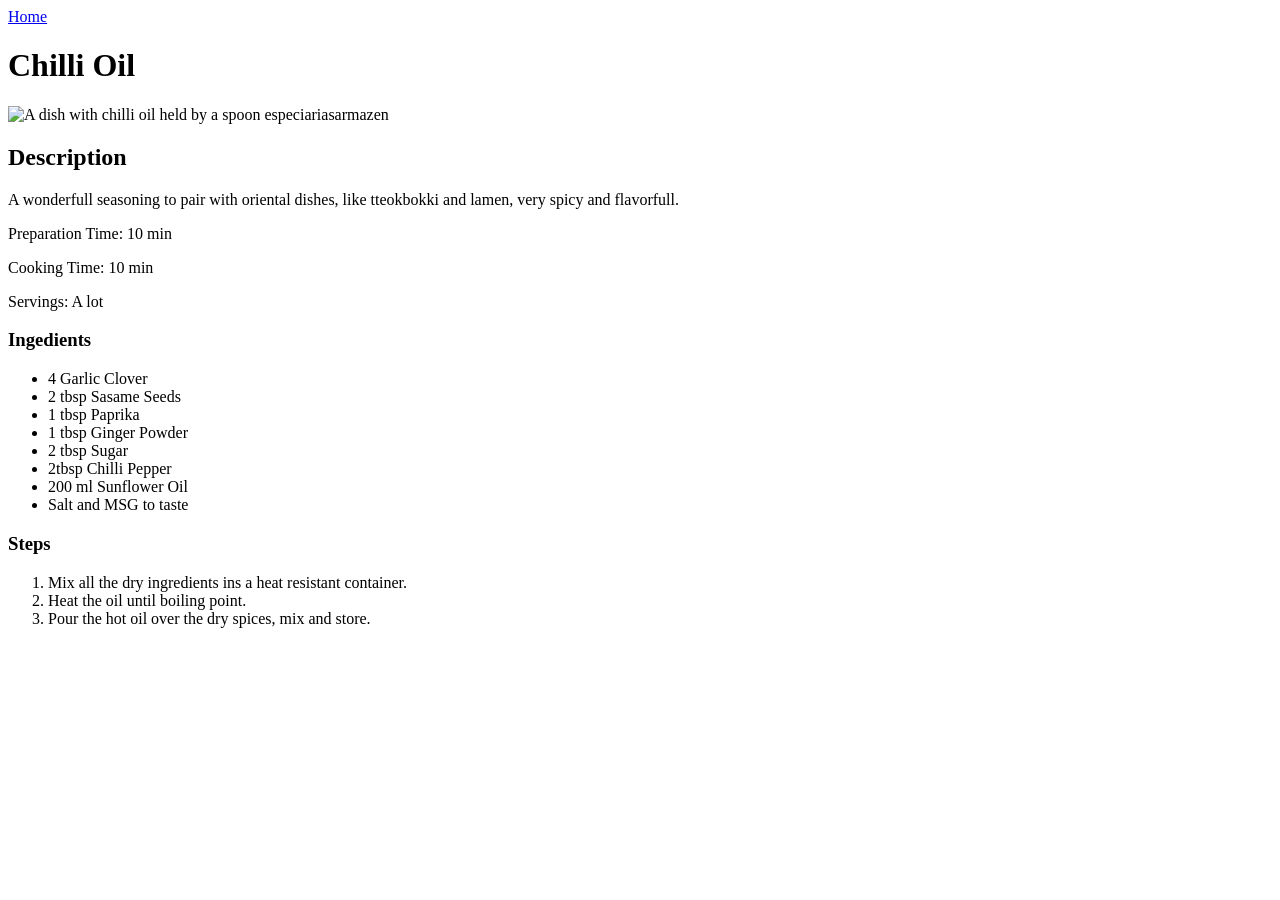
==== recipes/chilli_oil.html @ 1ab9a92e "New files and 3 new recipes" ====
<!DOCTYPE html>
<html lang="en">
<head>
    <meta charset="UTF-8">
    <meta name="viewport" content="width=device-width, initial-scale=1.0">
    <title>Document</title>
</head>
<body>

    <a href="../index.html">Home</a>

    <h1>Chilli Oil</h1>
        <img src="https://www.linsfood.com/wp-content/uploads/2017/03/SichuanChilli-Oil-LinsFood.jpg" alt="A dish with chilli oil held by a spoon" width="300" height="450">
especiariasarmazen
        <h2> Description</h2>
            <p>A wonderfull seasoning to pair with oriental dishes, like tteokbokki and lamen, very spicy and flavorfull.</p>
            <p>Preparation Time: 10 min</p>
            <p>Cooking Time: 10 min</p>
            <p>Servings: A lot</p>

            <h3>Ingedients</h3>
                <ul>
                    <li>4 Garlic Clover</li>
                    <li>2 tbsp Sasame Seeds</li>
                    <li>1 tbsp Paprika</li>
                    <li>1 tbsp Ginger Powder</li>
                    <li>2 tbsp Sugar</li>
                    <li>2tbsp Chilli Pepper</li>
                    <li>200 ml Sunflower Oil</li>
                    <li>Salt and MSG to taste</li>
                </ul>
        
            <h3>Steps</h3>
                <ol>
                    <li>Mix all the dry ingredients ins a heat resistant container.</li>
                    <li>Heat the oil until boiling point.</li>
                    <li>Pour the hot oil over the dry spices, mix and store.</li>

                </ol>

</body>
</html>
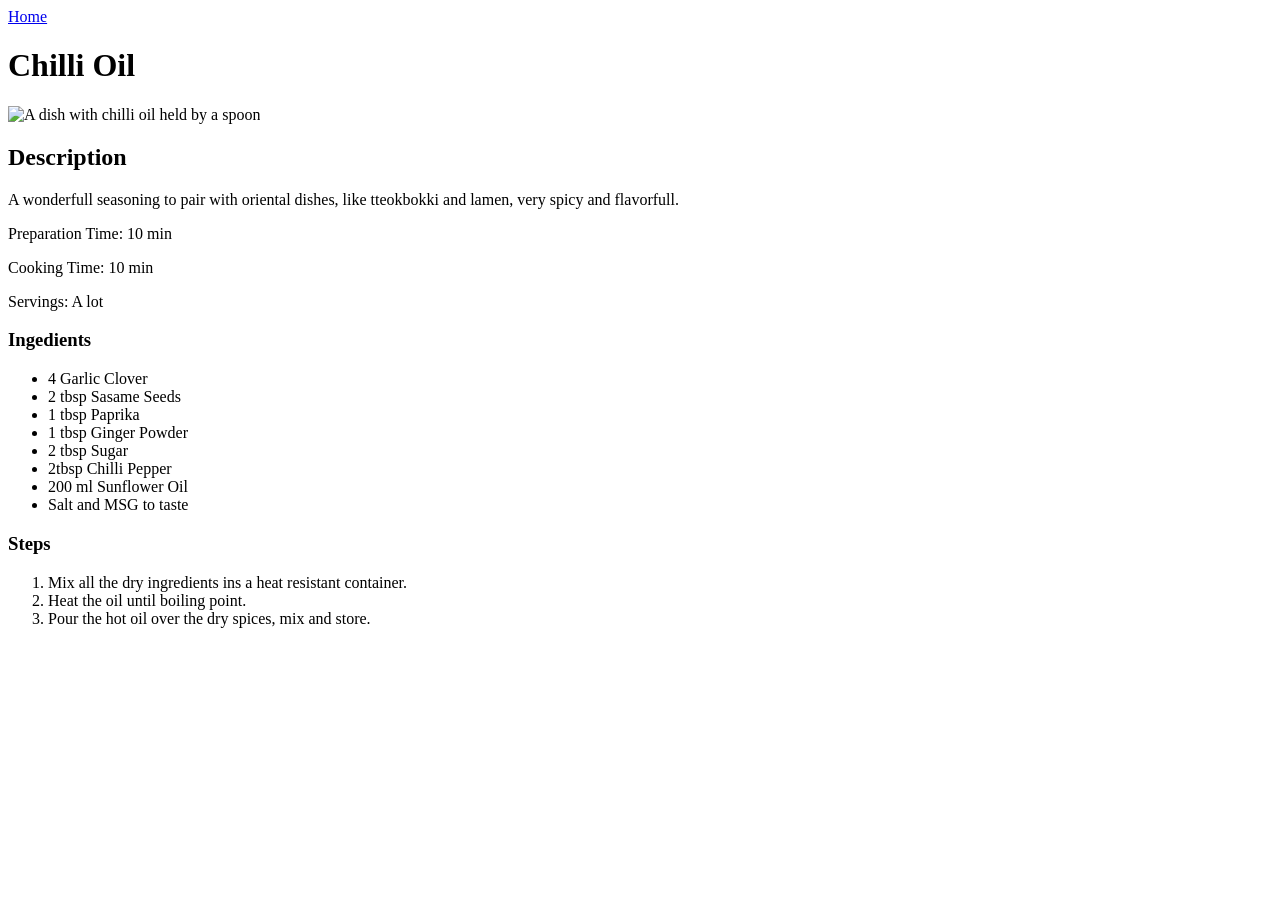
==== commit 8b01ca05: "Typo" ====
--- a/recipes/chilli_oil.html
+++ b/recipes/chilli_oil.html
@@ -11,7 +11,6 @@
 
     <h1>Chilli Oil</h1>
         <img src="https://www.linsfood.com/wp-content/uploads/2017/03/SichuanChilli-Oil-LinsFood.jpg" alt="A dish with chilli oil held by a spoon" width="300" height="450">
-especiariasarmazen
         <h2> Description</h2>
             <p>A wonderfull seasoning to pair with oriental dishes, like tteokbokki and lamen, very spicy and flavorfull.</p>
             <p>Preparation Time: 10 min</p>
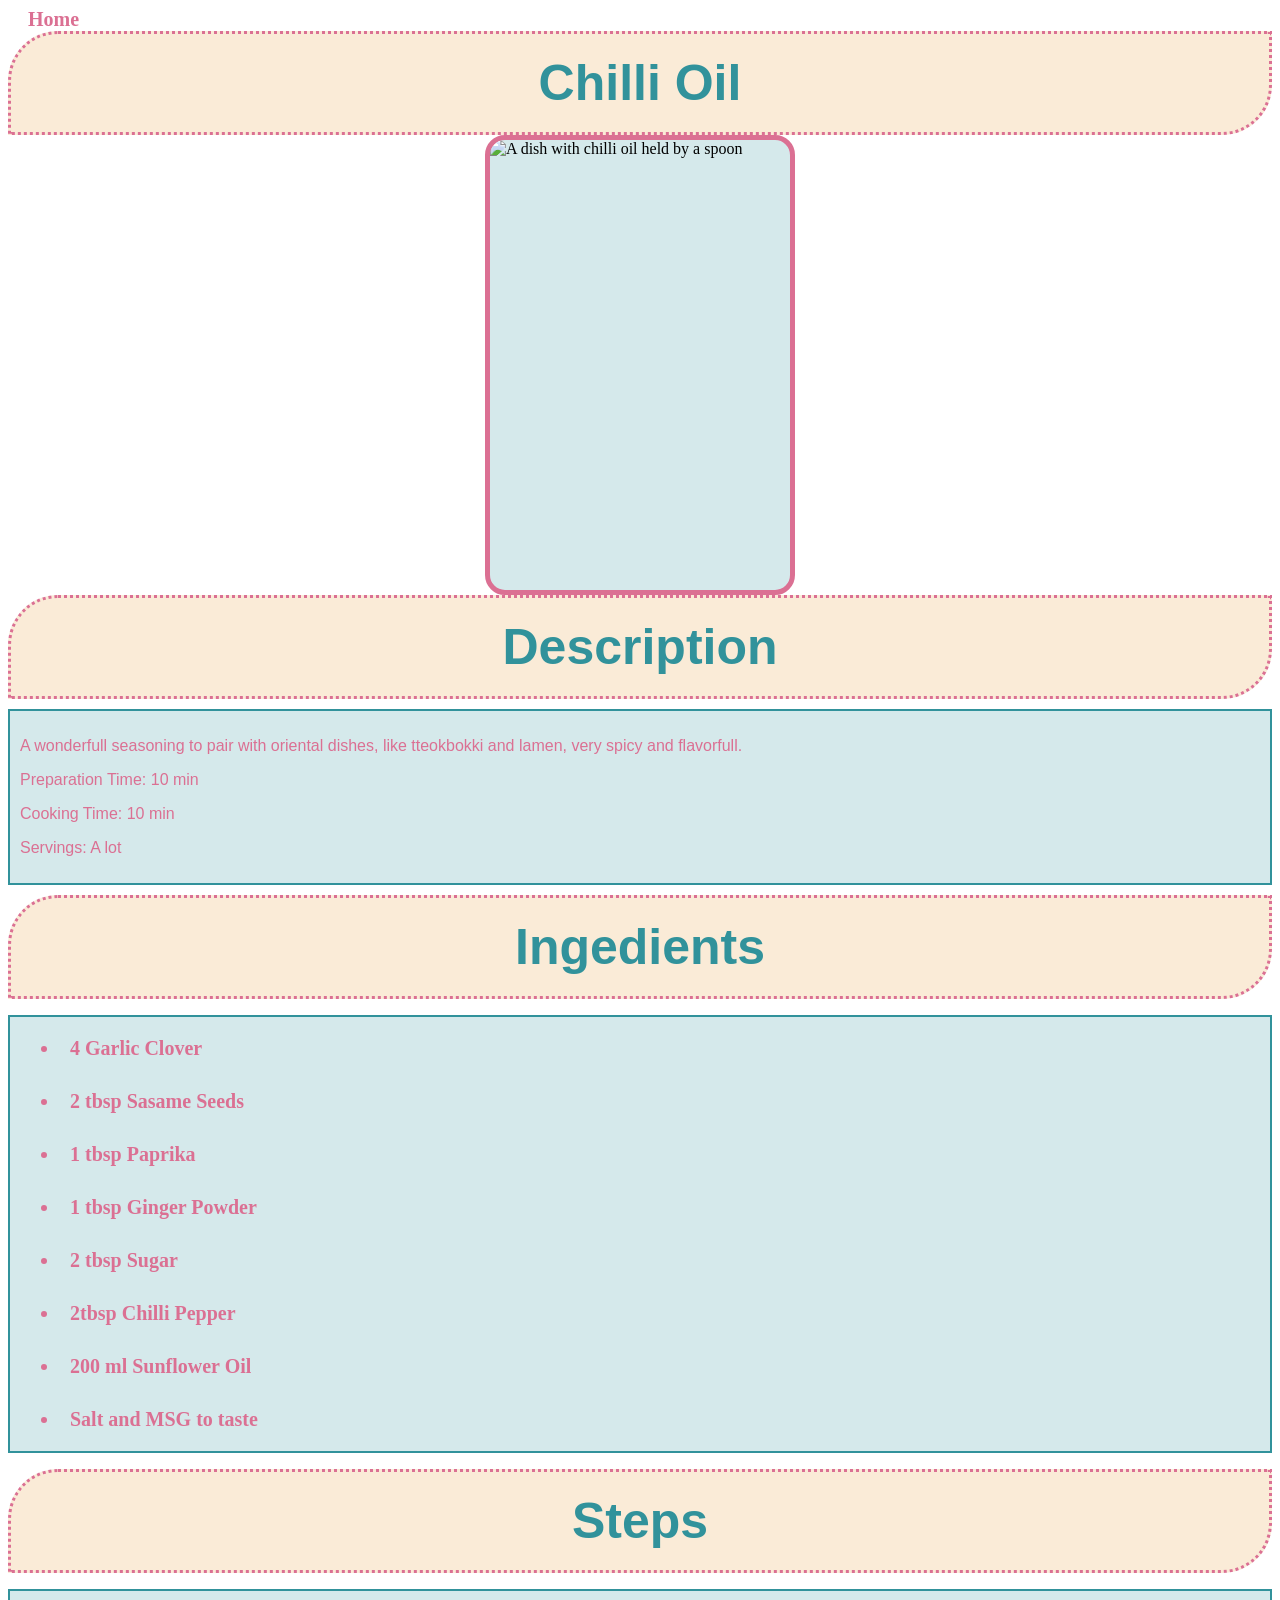
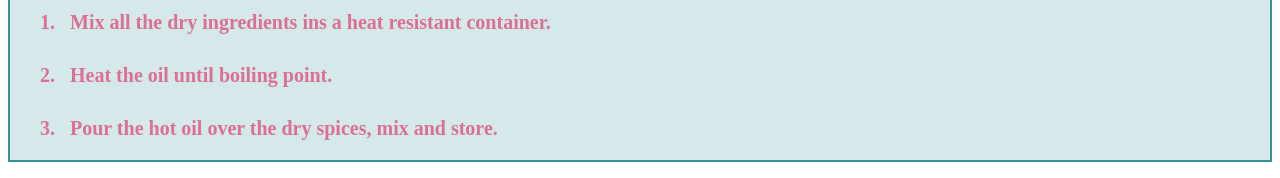
==== commit d5f58305: "Add styling" ====
--- a/recipes/chilli_oil.html
+++ b/recipes/chilli_oil.html
@@ -3,6 +3,7 @@
 <head>
     <meta charset="UTF-8">
     <meta name="viewport" content="width=device-width, initial-scale=1.0">
+    <link rel="stylesheet" href="../styles.css">
     <title>Document</title>
 </head>
 <body>
@@ -12,10 +13,12 @@
     <h1>Chilli Oil</h1>
         <img src="https://www.linsfood.com/wp-content/uploads/2017/03/SichuanChilli-Oil-LinsFood.jpg" alt="A dish with chilli oil held by a spoon" width="300" height="450">
         <h2> Description</h2>
+        <div>
             <p>A wonderfull seasoning to pair with oriental dishes, like tteokbokki and lamen, very spicy and flavorfull.</p>
             <p>Preparation Time: 10 min</p>
             <p>Cooking Time: 10 min</p>
             <p>Servings: A lot</p>
+        </div>
 
             <h3>Ingedients</h3>
                 <ul>
--- a/styles.css
+++ b/styles.css
@@ -0,0 +1,52 @@
+/* Legal o simbolo de comentario muda quando vc ta dentro do CSS */
+/* Voce pode criar varias classes para um mesmo elemento, usando apenas um espaco como <div class="alert-text severe-alert", para se referir a uma classe usa-se .alert-text */
+/* O seletor id funciona como o class, mas serve para um unico elementro. Para referir-se a um id usa-se #id */
+/* Quando dois ou mais elementos possuem caracteristicas em comum, podemos utilizar o seletor com uma virgula .read, .unread {} */
+/* Se eu fizer por exemplo .read .unread, sem a virgula, entra a regra do combinador descendente, que ele so aplicara as caracteristicas para a classe unread, se ela estiver dentro de um elemento superior da classe read */
+
+h1,h2,h3{
+    font-family: 'Franklin Gothic Medium', 'Arial Narrow', Arial, sans-serif;
+    font-size: 50px;
+    margin: auto;
+    padding: 20px;
+    background-color: antiquewhite;
+    border: 3px dotted palevioletred;
+    text-align: center;
+    color: rgb(49, 146, 155);
+    border-radius: 50px 0 50px 0;
+}
+
+div{
+    font-family: 'Franklin Gothic Medium', 'Arial Narrow', Arial, sans-serif;
+    font-size: 16px;
+    color:palevioletred;
+    border: 2px solid rgb(49, 146, 155);
+    background-color: rgb(49, 146, 155, 0.2);
+    margin: 10px 0 10px 0;
+    padding: 10px;
+}
+
+ul,ol{
+    border: 2px solid rgb(49, 146, 155);
+    background-color: rgb(49, 146, 155, 0.2);
+    
+}
+
+
+
+a,li{
+    text-decoration: solid;
+    color: palevioletred;
+    padding: 10px;
+    font-weight: bold;
+    margin: 10px;
+    font-size: 20px;
+}
+img{
+    border: 5px solid palevioletred;
+    background-color:  rgb(49, 146, 155, 0.2);
+    padding: auto;
+    border-radius: 20px;
+    display: block;
+    margin: auto;
+}
